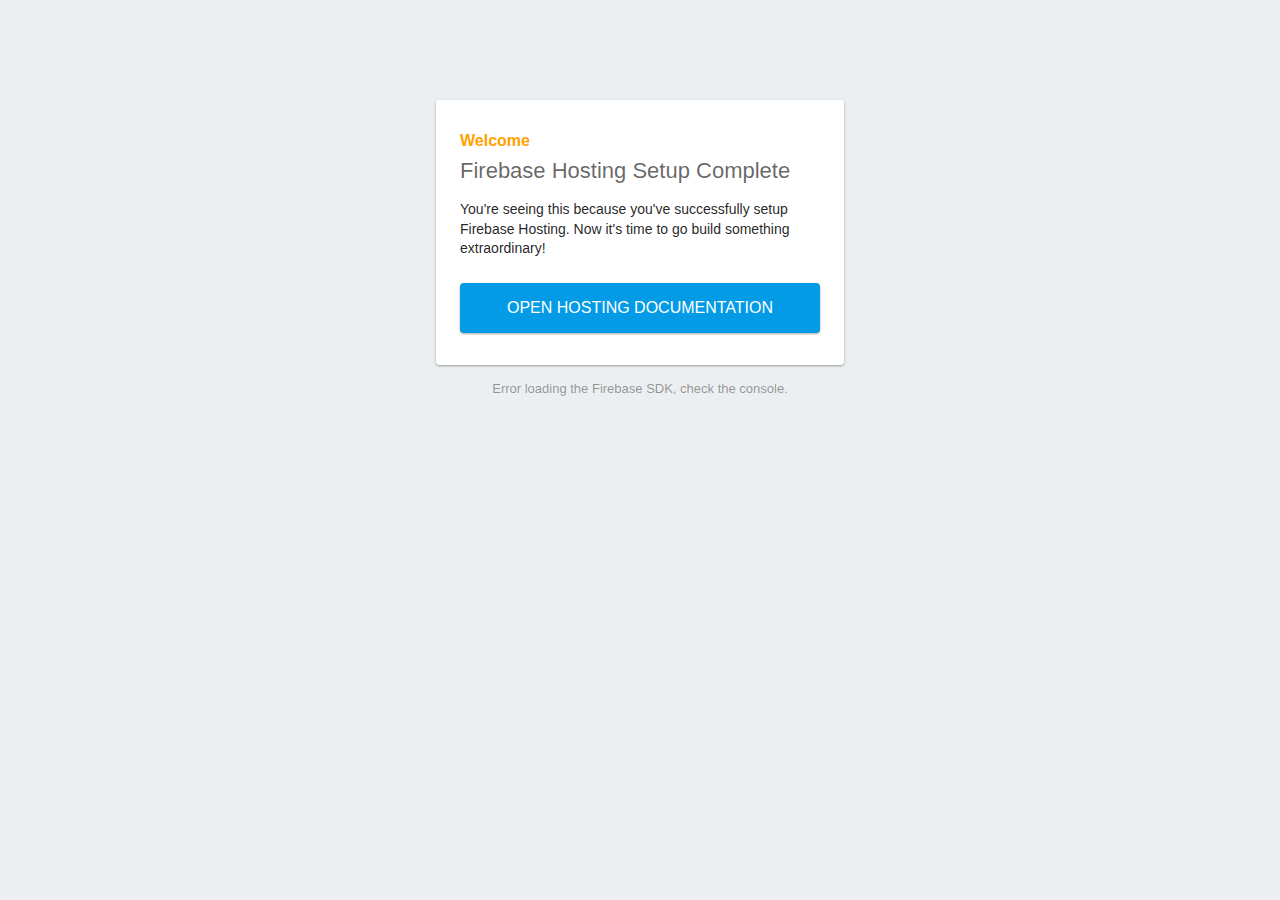
==== public/index.html @ 78899e6c "firebase commit" ====
<!DOCTYPE html>
<html>
  <head>
    <meta charset="utf-8">
    <meta name="viewport" content="width=device-width, initial-scale=1">
    <title>Welcome to Firebase Hosting</title>

    <!-- update the version number as needed -->
    <script defer src="/__/firebase/4.6.0/firebase-app.js"></script>
    <!-- include only the Firebase features as you need -->
    <script defer src="/__/firebase/4.6.0/firebase-auth.js"></script>
    <script defer src="/__/firebase/4.6.0/firebase-database.js"></script>
    <script defer src="/__/firebase/4.6.0/firebase-messaging.js"></script>
    <script defer src="/__/firebase/4.6.0/firebase-storage.js"></script>
    <!-- initialize the SDK after all desired features are loaded -->
    <script defer src="/__/firebase/init.js"></script>

    <style media="screen">
      body { background: #ECEFF1; color: rgba(0,0,0,0.87); font-family: Roboto, Helvetica, Arial, sans-serif; margin: 0; padding: 0; }
      #message { background: white; max-width: 360px; margin: 100px auto 16px; padding: 32px 24px; border-radius: 3px; }
      #message h2 { color: #ffa100; font-weight: bold; font-size: 16px; margin: 0 0 8px; }
      #message h1 { font-size: 22px; font-weight: 300; color: rgba(0,0,0,0.6); margin: 0 0 16px;}
      #message p { line-height: 140%; margin: 16px 0 24px; font-size: 14px; }
      #message a { display: block; text-align: center; background: #039be5; text-transform: uppercase; text-decoration: none; color: white; padding: 16px; border-radius: 4px; }
      #message, #message a { box-shadow: 0 1px 3px rgba(0,0,0,0.12), 0 1px 2px rgba(0,0,0,0.24); }
      #load { color: rgba(0,0,0,0.4); text-align: center; font-size: 13px; }
      @media (max-width: 600px) {
        body, #message { margin-top: 0; background: white; box-shadow: none; }
        body { border-top: 16px solid #ffa100; }
      }
    </style>
  </head>
  <body>
    <div id="message">
      <h2>Welcome</h2>
      <h1>Firebase Hosting Setup Complete</h1>
      <p>You're seeing this because you've successfully setup Firebase Hosting. Now it's time to go build something extraordinary!</p>
      <a target="_blank" href="https://firebase.google.com/docs/hosting/">Open Hosting Documentation</a>
    </div>
    <p id="load">Firebase SDK Loading&hellip;</p>

    <script>
      document.addEventListener('DOMContentLoaded', function() {
        // // 🔥🔥🔥🔥🔥🔥🔥🔥🔥🔥🔥🔥🔥🔥🔥🔥🔥🔥🔥🔥🔥🔥🔥🔥🔥🔥🔥🔥🔥🔥🔥
        // // The Firebase SDK is initialized and available here!
        //
        // firebase.auth().onAuthStateChanged(user => { });
        // firebase.database().ref('/path/to/ref').on('value', snapshot => { });
        // firebase.messaging().requestPermission().then(() => { });
        // firebase.storage().ref('/path/to/ref').getDownloadURL().then(() => { });
        //
        // // 🔥🔥🔥🔥🔥🔥🔥🔥🔥🔥🔥🔥🔥🔥🔥🔥🔥🔥🔥🔥🔥🔥🔥🔥🔥🔥🔥🔥🔥🔥🔥

        try {
          let app = firebase.app();
          let features = ['auth', 'database', 'messaging', 'storage'].filter(feature => typeof app[feature] === 'function');
          document.getElementById('load').innerHTML = `Firebase SDK loaded with ${features.join(', ')}`;
        } catch (e) {
          console.error(e);
          document.getElementById('load').innerHTML = 'Error loading the Firebase SDK, check the console.';
        }
      });
    </script>
  </body>
</html>
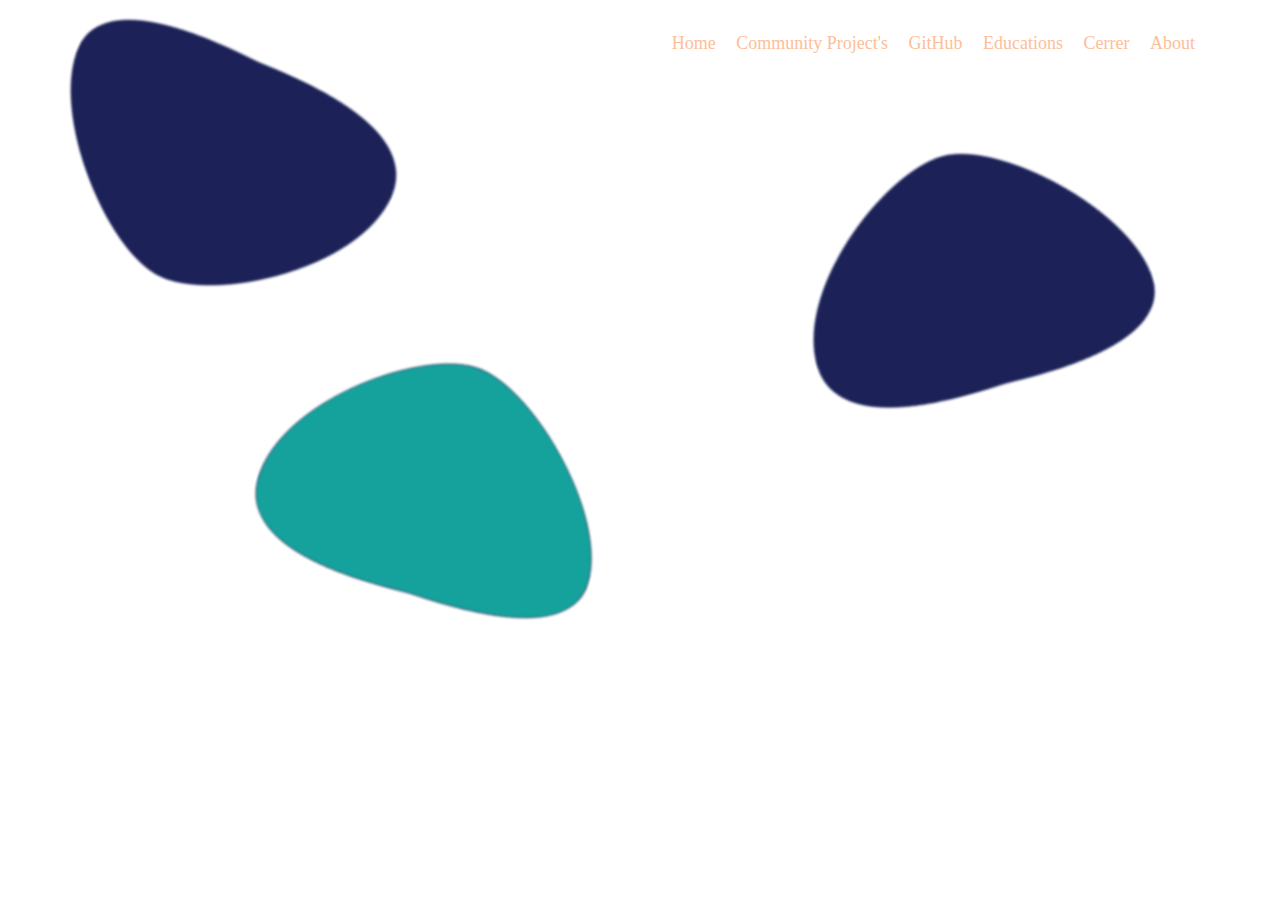
==== commit 62feb92f: "firebase changes init" ====
--- a/public/index.html
+++ b/public/index.html
@@ -1,9 +1,63 @@
-<!DOCTYPE html>
+﻿<!DOCTYPE html>
 <html>
   <head>
     <meta charset="utf-8">
     <meta name="viewport" content="width=device-width, initial-scale=1">
-    <title>Welcome to Firebase Hosting</title>
+  	<title>Home</title>
+  	<link rel="stylesheet" type="text/css" href="css/style.css">
+  	<style type="text/css">
+		  .layer1 {
+			  position: static;
+			  z-index: 1;
+		  }
+
+		  .layer2 {
+			  position: relative;
+			  z-index: 3;
+			  width: 1170px;
+			  margin-left: auto;
+			  margin-right: auto;
+			  overflow: auto;
+		  }
+
+		  .layer1 .rectangleShape {
+			  position: relative;
+		  }
+
+			  .layer1 .rectangleShape .recShape {
+				  position: absolute;
+				  z-index: 2;
+				  top: 41px;
+				  left: 30px;
+				  transform: rotate(24deg);
+			  }
+
+		  #nav_ {
+			  color: #fdbe98;
+			  width: 100%;
+			  font-size: 18px;
+			  font-weight: 500;
+		  }
+
+			#nav_ .nav-bar {
+				float: right;
+				list-style: none;
+				margin-top: 25px;
+				margin-right: 20px;
+			}
+
+				  #nav_ .nav-bar li {
+					  display: inline-block;
+					  padding-right: 10px;
+					  padding-left: 5px;
+					  border-right: solid 1px #fff;
+				  }
+
+					  #nav_ .nav-bar li:last-child {
+						  border-right: none;
+					  }
+  	</style>
+  	<script type="text/javascript" src="https://cdnjs.cloudflare.com/ajax/libs/jquery/3.2.1/jquery.min.js"></script>
 
     <!-- update the version number as needed -->
     <script defer src="/__/firebase/4.6.0/firebase-app.js"></script>
@@ -15,30 +69,66 @@
     <!-- initialize the SDK after all desired features are loaded -->
     <script defer src="/__/firebase/init.js"></script>
 
-    <style media="screen">
-      body { background: #ECEFF1; color: rgba(0,0,0,0.87); font-family: Roboto, Helvetica, Arial, sans-serif; margin: 0; padding: 0; }
-      #message { background: white; max-width: 360px; margin: 100px auto 16px; padding: 32px 24px; border-radius: 3px; }
-      #message h2 { color: #ffa100; font-weight: bold; font-size: 16px; margin: 0 0 8px; }
-      #message h1 { font-size: 22px; font-weight: 300; color: rgba(0,0,0,0.6); margin: 0 0 16px;}
-      #message p { line-height: 140%; margin: 16px 0 24px; font-size: 14px; }
-      #message a { display: block; text-align: center; background: #039be5; text-transform: uppercase; text-decoration: none; color: white; padding: 16px; border-radius: 4px; }
-      #message, #message a { box-shadow: 0 1px 3px rgba(0,0,0,0.12), 0 1px 2px rgba(0,0,0,0.24); }
-      #load { color: rgba(0,0,0,0.4); text-align: center; font-size: 13px; }
-      @media (max-width: 600px) {
-        body, #message { margin-top: 0; background: white; box-shadow: none; }
-        body { border-top: 16px solid #ffa100; }
-      }
-    </style>
   </head>
   <body>
-    <div id="message">
-      <h2>Welcome</h2>
-      <h1>Firebase Hosting Setup Complete</h1>
-      <p>You're seeing this because you've successfully setup Firebase Hosting. Now it's time to go build something extraordinary!</p>
-      <a target="_blank" href="https://firebase.google.com/docs/hosting/">Open Hosting Documentation</a>
-    </div>
-    <p id="load">Firebase SDK Loading&hellip;</p>
+  	<div class="layer1">
+  		<div class="rectangleShape">
+  			<svg width="350" height="245" xmlns="http://www.w3.org/2000/svg" xmlns:svg="http://www.w3.org/2000/svg" class="recShape">
+  				<!-- Created with SVG-edit - http://svg-edit.googlecode.com/ -->
+  				<defs>
+  					<filter id="svg_31_blur" x="-50%" y="-50%" width="200%" height="200%">
+  						<feGaussianBlur stdDeviation="0.9" />
+  					</filter>
+  				</defs>
+  				<g>
+  					<title>Layer 1</title>
+  					<path filter="url(#svg_31_blur)" stroke="#1d2459" fill="#1d2459" stroke-dasharray="null" stroke-linejoin="null" stroke-linecap="null" d="m169.58648,4.37975c-26.75324,0 -170.07415,-8.64632 -168.16322,62.25344c1.91095,70.89974 108.9239,171.19694 168.16322,172.9262c59.23932,1.72926 177.71795,-86.46309 177.71795,-167.7384c0,-81.27531 -150.9647,-67.44122 -177.71795,-67.44122l0,-0.00002z" id="svg_31" transform="rotate(0.6973599791526794 174.35437011718727,121.53594207763632) " />
+  					<polygon id="svg_10" fill="#FF0000" />
+  				</g>
+  			</svg>
 
+  			<svg width="350" height="245" xmlns="http://www.w3.org/2000/svg" xmlns:svg="http://www.w3.org/2000/svg" style="position: absolute;z-index: 1;top: 140px;right: 127px;transform: rotate(-196deg); ">
+  				<!-- Created with SVG-edit - http://svg-edit.googlecode.com/ -->
+  				<defs>
+  					<filter id="svg_31_blur" x="-50%" y="-50%" width="200%" height="200%">
+  						<feGaussianBlur stdDeviation="0.9" />
+  					</filter>
+  				</defs>
+  				<g>
+  					<title>Layer 1</title>
+  					<path filter="url(#svg_31_blur)" stroke="#1d2459" fill="#1d2459" stroke-dasharray="null" stroke-linejoin="null" stroke-linecap="null" d="m169.58648,4.37975c-26.75324,0 -170.07415,-8.64632 -168.16322,62.25344c1.91095,70.89974 108.9239,171.19694 168.16322,172.9262c59.23932,1.72926 177.71795,-86.46309 177.71795,-167.7384c0,-81.27531 -150.9647,-67.44122 -177.71795,-67.44122l0,-0.00002z" id="svg_31" transform="rotate(0.6973599791526794 174.35437011718727,121.53594207763632) " />
+  					<polygon id="svg_10" fill="#FF0000" />
+  				</g>
+  			</svg>
+
+  			<svg width="350" height="245" xmlns="http://www.w3.org/2000/svg" xmlns:svg="http://www.w3.org/2000/svg" style="position: absolute;z-index: 1;top: 348px;left: 255px;transform: rotate(196deg); ">
+  				<!-- Created with SVG-edit - http://svg-edit.googlecode.com/ -->
+  				<defs>
+  					<filter id="svg_31_blur" x="-50%" y="-50%" width="200%" height="200%">
+  						<feGaussianBlur stdDeviation="0.9" />
+  					</filter>
+  				</defs>
+  				<g>
+  					<title>Layer 1</title>
+  					<path filter="url(#svg_31_blur)" stroke="#1d2459" fill="#15a29c" stroke-dasharray="null" stroke-linejoin="null" stroke-linecap="null" d="m169.58648,4.37975c-26.75324,0 -170.07415,-8.64632 -168.16322,62.25344c1.91095,70.89974 108.9239,171.19694 168.16322,172.9262c59.23932,1.72926 177.71795,-86.46309 177.71795,-167.7384c0,-81.27531 -150.9647,-67.44122 -177.71795,-67.44122l0,-0.00002z" id="svg_31" transform="rotate(0.6973599791526794 174.35437011718727,121.53594207763632) " />
+  					<polygon id="svg_10" fill="#FF0000" />
+  				</g>
+  			</svg>
+  		</div>
+  	</div>
+  	<div class="layer2">
+  		<nav id="nav_">
+  			<ul class="nav-bar">
+  				<li>Home </li>
+  				<li>Community Project's </li>
+  				<li>GitHub </li>
+  				<li>Educations </li>
+  				<li>Cerrer </li>
+  				<li>About </li>
+
+  			</ul>
+  		</nav>
+  	</div>
     <script>
       document.addEventListener('DOMContentLoaded', function() {
         // // 🔥🔥🔥🔥🔥🔥🔥🔥🔥🔥🔥🔥🔥🔥🔥🔥🔥🔥🔥🔥🔥🔥🔥🔥🔥🔥🔥🔥🔥🔥🔥
@@ -61,5 +151,34 @@
         }
       });
     </script>
+  	<script type="text/javascript">
+		$(document).ready(function () {
+			var nav_font_color_change = [
+				{ color: "#fda5a5" },
+				{ color: "#f5c491" },
+				{ color: "#e4dd7b" },
+				{ color: "#7be4e0" },
+				{ color: "#83d0ff" },
+				{ color: "#f193c2" },
+				{ color: "#fd9898" },
+				{ color: "#fdbe98" }
+			]
+			let i = 0;
+			setInterval(function () {
+
+				if (i >= nav_font_color_change.length) {
+					i = 0;
+					$('#nav_').css("color", nav_font_color_change[i].color)
+
+				} else {
+					$('#nav_').css("color", nav_font_color_change[i].color)
+					i++;
+				}
+				console.log("function trriger i value", i, "colorCode is :", nav_font_color_change[i].color)
+
+			}, 5000)
+		});
+  	</script>
+
   </body>
 </html>
